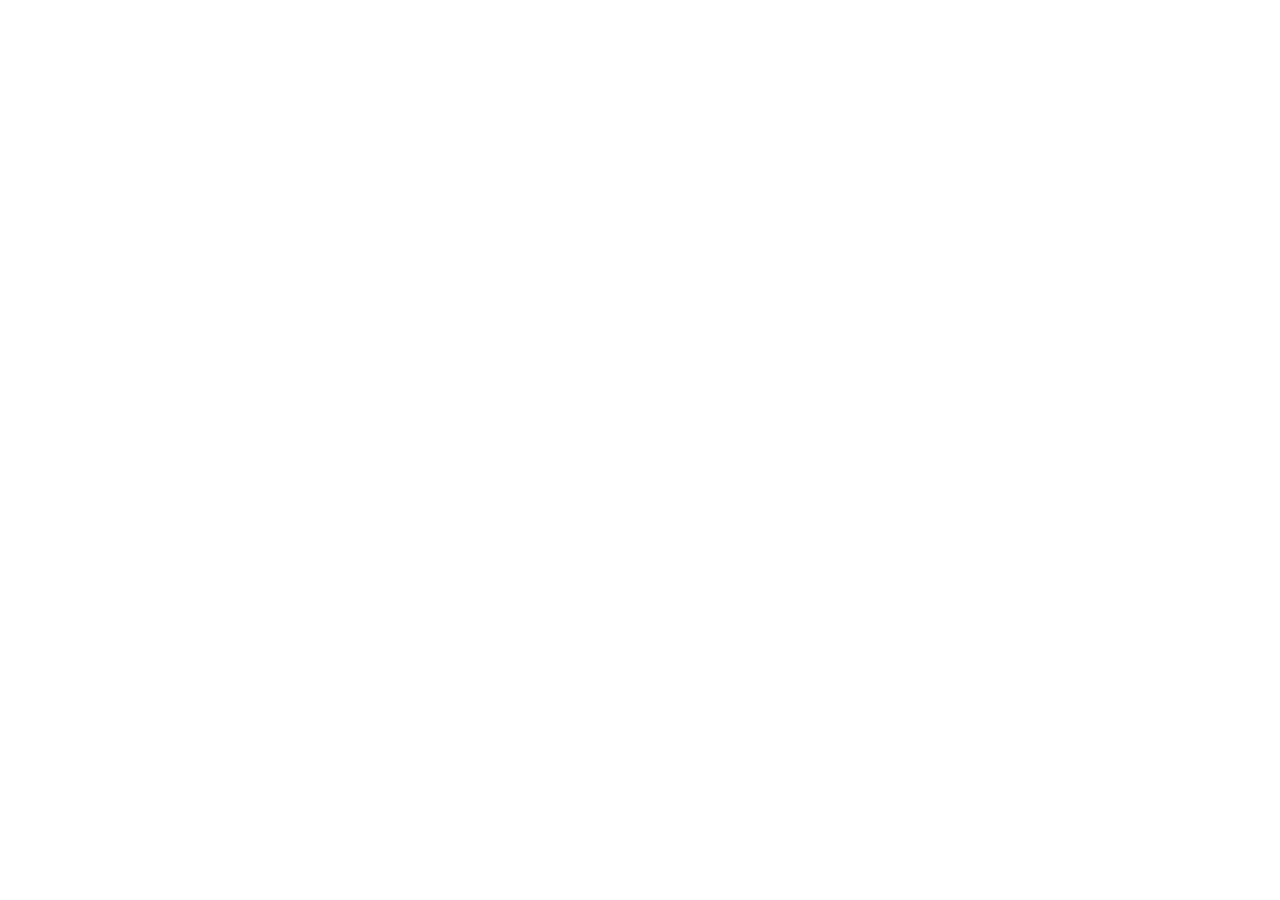
==== demo/index.html @ 1fd62e78 "Démo de salon Fusion Piscine (télévision) : /demo Version démo de l'app Fusion Piscine, qui se prése" ====
<!doctype html>
<html lang="fr" data-theme="auto">
  <head>
    <meta charset="UTF-8" />
    <link rel="icon" type="image/png" href="/agr-piscine-confidentialite/demo/brand/favicon-64.png" />
    <meta name="viewport" content="width=device-width, initial-scale=1.0, viewport-fit=cover" />
    <meta name="theme-color" content="#092D59" />
    <link rel="manifest" href="/agr-piscine-confidentialite/demo/manifest.webmanifest" />
    <link rel="apple-touch-icon" href="/agr-piscine-confidentialite/demo/brand/app-180.png" />
    <meta name="apple-mobile-web-app-capable" content="yes" />
    <meta name="apple-mobile-web-app-title" content="Fusion Piscine" />
    <meta name="description" content="Fusion Piscine : votre piscine et sa filtration en 3D, notices, réglages, entretien et contact SAV." />
    <title>Fusion Piscine</title>
    <script type="module" crossorigin src="/agr-piscine-confidentialite/demo/assets/index-CCGZJlBZ.js"></script>
    <link rel="modulepreload" crossorigin href="/agr-piscine-confidentialite/demo/assets/dist-62TeNfsI.js">
    <link rel="modulepreload" crossorigin href="/agr-piscine-confidentialite/demo/assets/moteur-9gRtGItu.js">
    <link rel="modulepreload" crossorigin href="/agr-piscine-confidentialite/demo/assets/preload-helper-dNMAbGUr.js">
    <link rel="modulepreload" crossorigin href="/agr-piscine-confidentialite/demo/assets/natif-BT5I9zPD.js">
  </head>
  <body>
    <div id="root"></div>
  </body>
</html>
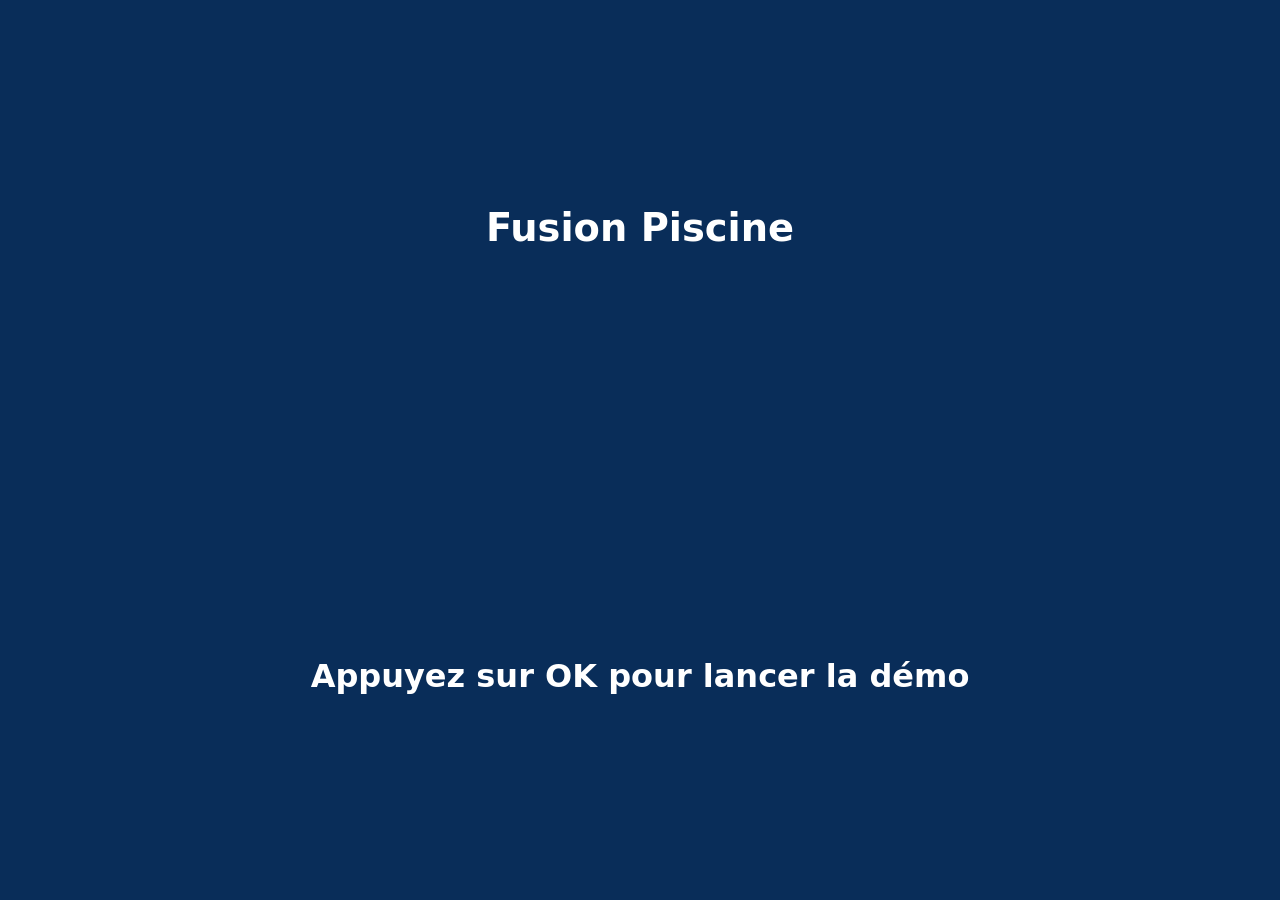
==== commit aa5e718d: "Démo de salon : film léger en boucle sur /demo (télévision), 3D en direct sur /demo-3d Co-Authored-B" ====
--- a/demo/index.html
+++ b/demo/index.html
@@ -1,23 +1,37 @@
 <!doctype html>
-<html lang="fr" data-theme="auto">
-  <head>
-    <meta charset="UTF-8" />
-    <link rel="icon" type="image/png" href="/agr-piscine-confidentialite/demo/brand/favicon-64.png" />
-    <meta name="viewport" content="width=device-width, initial-scale=1.0, viewport-fit=cover" />
-    <meta name="theme-color" content="#092D59" />
-    <link rel="manifest" href="/agr-piscine-confidentialite/demo/manifest.webmanifest" />
-    <link rel="apple-touch-icon" href="/agr-piscine-confidentialite/demo/brand/app-180.png" />
-    <meta name="apple-mobile-web-app-capable" content="yes" />
-    <meta name="apple-mobile-web-app-title" content="Fusion Piscine" />
-    <meta name="description" content="Fusion Piscine : votre piscine et sa filtration en 3D, notices, réglages, entretien et contact SAV." />
-    <title>Fusion Piscine</title>
-    <script type="module" crossorigin src="/agr-piscine-confidentialite/demo/assets/index-CCGZJlBZ.js"></script>
-    <link rel="modulepreload" crossorigin href="/agr-piscine-confidentialite/demo/assets/dist-62TeNfsI.js">
-    <link rel="modulepreload" crossorigin href="/agr-piscine-confidentialite/demo/assets/moteur-9gRtGItu.js">
-    <link rel="modulepreload" crossorigin href="/agr-piscine-confidentialite/demo/assets/preload-helper-dNMAbGUr.js">
-    <link rel="modulepreload" crossorigin href="/agr-piscine-confidentialite/demo/assets/natif-BT5I9zPD.js">
-  </head>
-  <body>
-    <div id="root"></div>
-  </body>
+<html lang="fr">
+<head>
+<meta charset="utf-8">
+<meta name="viewport" content="width=device-width, initial-scale=1">
+<title>Fusion Piscine – Démo</title>
+<style>
+  html, body { margin: 0; height: 100%; background: #000; overflow: hidden; cursor: none; }
+  video { position: fixed; inset: 0; width: 100%; height: 100%; object-fit: contain; background: #000; }
+  #lancer { position: fixed; inset: 0; display: none; place-items: center; background: #092D59; color: #fff;
+    font: 600 clamp(20px, 3vw, 44px)/1.3 system-ui, sans-serif; text-align: center; border: 0; width: 100%; cursor: none; }
+</style>
+</head>
+<body>
+<video id="film" src="demo.mp4" autoplay muted loop playsinline preload="auto"></video>
+<button id="lancer">Fusion Piscine<br><small>Appuyez sur OK pour lancer la démo</small></button>
+<script>
+  // Démo de salon : un film qui tourne en boucle, sans rien toucher (télévision).
+  var v = document.getElementById('film'), b = document.getElementById('lancer')
+  function jouer() { var p = v.play(); if (p && p.catch) p.catch(function () { b.style.display = 'grid' }) }
+  function lancer() {
+    b.style.display = 'none'; v.muted = true; jouer()
+    var e = document.documentElement, f = e.requestFullscreen || e.webkitRequestFullscreen
+    if (f) try { f.call(e) } catch (x) {}
+  }
+  b.addEventListener('click', lancer)
+  document.addEventListener('keydown', function (e) { if (e.key === 'Enter' || e.keyCode === 13) lancer() })
+  // certains navigateurs de télévision ignorent « loop » : on relance à la fin
+  v.addEventListener('ended', function () { v.currentTime = 0; jouer() })
+  // coupure réseau ou blocage : on recharge la vidéo
+  v.addEventListener('error', function () { setTimeout(function () { v.load(); jouer() }, 3000) })
+  setTimeout(jouer, 500)
+  // garder l'écran allumé si possible
+  if (navigator.wakeLock) navigator.wakeLock.request('screen').catch(function () {})
+</script>
+</body>
 </html>
